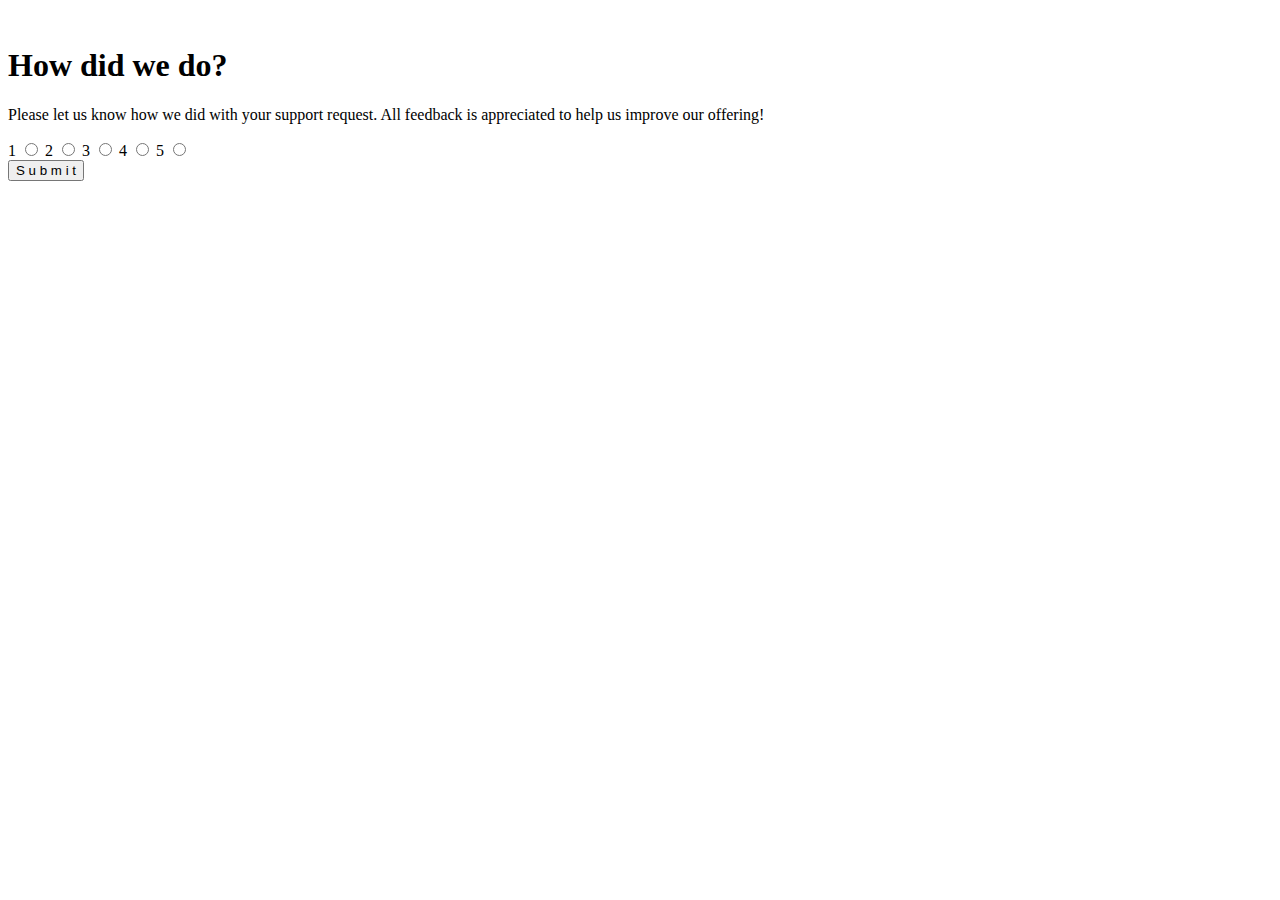
==== index.html @ e589224d "lko" ====
<!DOCTYPE html>
<html lang="en">
  <head>
    <meta charset="UTF-8" />
    <meta name="viewport" content="width=device-width, initial-scale=1.0" />
    <!-- displays site properly based on user's device -->
    <link rel="stylesheet" href="../interactive-rating-component-main/css/global.css" type="text/css"  />
    <link rel="preconnect" href="https://fonts.googleapis.com" />
    <link rel="preconnect" href="https://fonts.gstatic.com" crossorigin />
    <link
      href="https://fonts.googleapis.com/css2?family=Overpass:wght@400;700&display=swap"
      rel="stylesheet"
    />
    <link
      rel="shortcut icon"
      href="/images/favicon-32x32.png"
      type="image/x-icon"
    />
    <script defer src="script.js"></script>
    <title>Frontend Mentor | Interactive rating component</title>
  </head>
  <body>
    <!-- Rating state start -->
    <main class="container-bg container w-32ch">
      <img src="/images/icon-star.svg" alt="" class="star-icon" />

      <section class="content ">
        <h1 class="xl-b color1">How did we do?</h1>
        <p class="xs color2">
          Please let us know how we did with your support request. All feedback
          is appreciated to help us improve our offering!
        </p>
        <div class="ratings">
          <form id="RatingForm" >
          <label
            for="rating1"
            class="number-ratings color2 round-detail c-pointer"
            onclick="IsChecked(this)"
          >1
            <input type="radio" name="rating" id="rating1" value="1" />
          </label>
          <label
            for="rating2"
            class="number-ratings color2 round-detail c-pointer"
            onclick="IsChecked(this)"
          >2
            <input type="radio" name="rating" id="rating2" value="2" />
          </label>
          <label
            for="rating3"
            class="number-ratings color2 round-detail c-pointer"
            onclick="IsChecked(this)"
          >3
            <input type="radio" name="rating" id="rating3" value="3" />
          </label>
          <label
            for="rating4"
            class="number-ratings color2 round-detail c-pointer"
            onclick="IsChecked(this)"
          >4
            <input type="radio" name="rating" id="rating4" value="4" />
          </label>
          <label
            for="rating5"
            class="number-ratings color2 round-detail c-pointer"
            onclick="IsChecked(this)"
          >5
            <input type="radio" name="rating" id="rating5" value="5" />
          
          </label>
        </div>
        <div class="button-area">
          <button type="submit" class="btn c-pointer">S u b m i t</button>
        </div>
      </form>
      </section>
    </main>

    <!-- Rating state end -->

    <!-- Thank you state start -->

    <!-- You selected
    <!-- Add rating here -->
    <!-- out of 5 Thank you! We appreciate you taking the time to give a rating. If
    you ever need more support, don't hesitate to get in touch! -->

    <!-- Thank you state end -->
  </body>
</html>
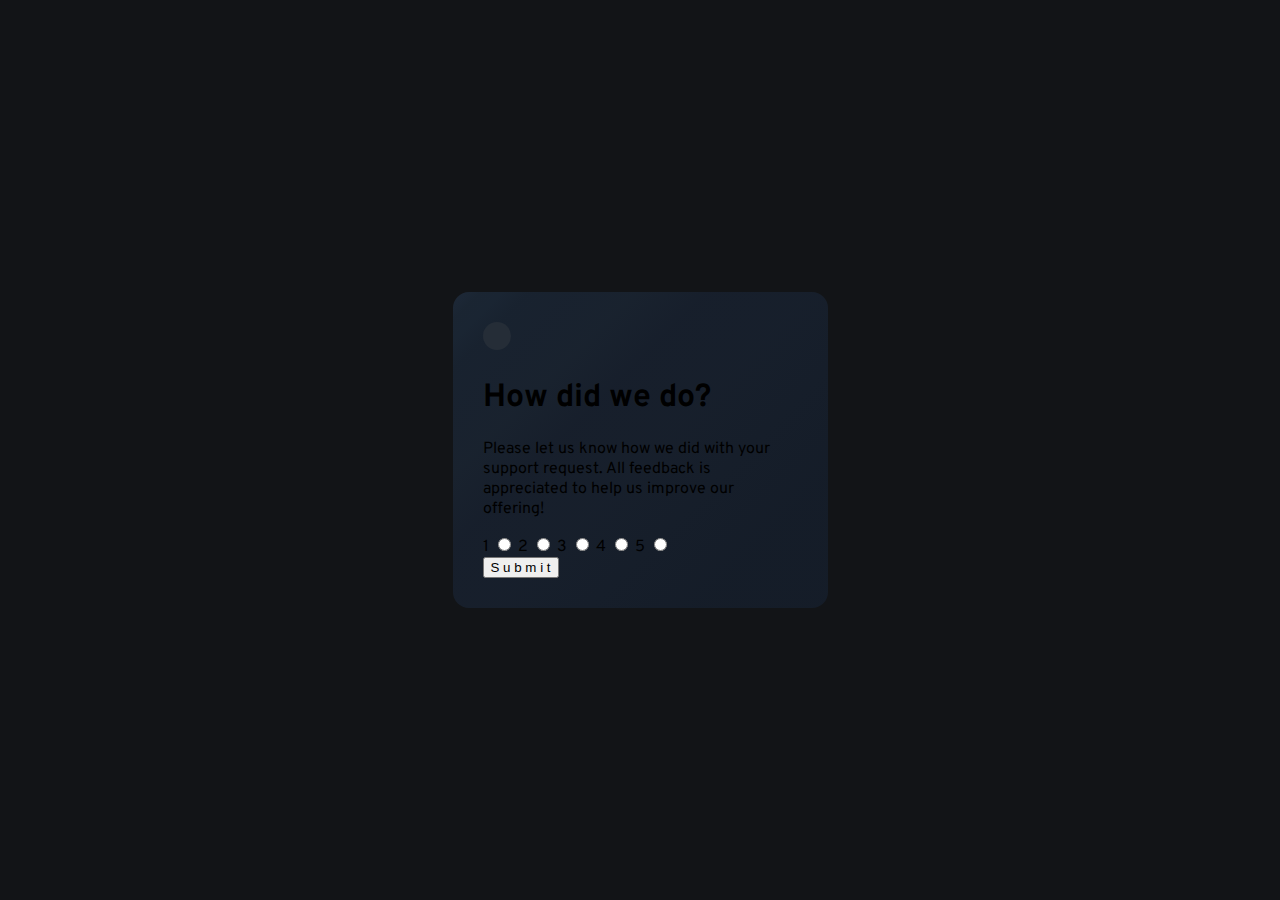
==== commit e71abb88: "adqwdq" ====
--- a/index.html
+++ b/index.html
@@ -4,7 +4,7 @@
     <meta charset="UTF-8" />
     <meta name="viewport" content="width=device-width, initial-scale=1.0" />
     <!-- displays site properly based on user's device -->
-    <link rel="stylesheet" href="../interactive-rating-component-main/css/global.css" type="text/css"  />
+    <link rel="stylesheet" href="./css/global.css" type="text/css"  />
     <link rel="preconnect" href="https://fonts.googleapis.com" />
     <link rel="preconnect" href="https://fonts.gstatic.com" crossorigin />
     <link
--- a/css/global.css
+++ b/css/global.css
@@ -0,0 +1,65 @@
+@import './css/components.css';
+@import './css/content.css';
+@import './css/thank-you.css';
+
+:root {
+  --color1: hsl(0, 0%, 100%);
+  --color2: hsl(217, 12%, 63%);
+  --color3: hsl(216, 12%, 54%);
+  --color4: hsl(213, 19%, 18%);
+  --color5: hsl(216, 12%, 8%);
+  --color6: hsl(25, 97%, 53%);
+  --txt1: 15px;
+  --font: 'Overpass', sans-serif;
+}
+
+* {
+  box-sizing: border-box;
+}
+
+body {
+  margin: 0px;
+  background-color: hsl(216, 12%, 8%);
+  display: grid;
+  height: 100vh;
+  font-family: var(--font);
+}
+
+.container {
+  padding: 30px;
+  width: 375px;
+  max-width: 1440px;
+  place-self: center;
+  border-radius: 16px;
+}
+
+.container-bg {
+  background-image: linear-gradient(315deg,
+      hsl(216deg 32% 12%) 19%,
+      hsl(216deg 31% 13%) 48%,
+      hsl(217deg 31% 13%) 63%,
+      hsl(214deg 30% 14%) 74%,
+      hsl(215deg 31% 14%) 82%,
+      hsl(214deg 32% 14%) 89%,
+      hsl(213deg 32% 15%) 93%,
+      hsl(213deg 31% 15%) 96%,
+      hsl(214deg 31% 16%) 98%,
+      hsl(214deg 30% 16%) 100%,
+      hsl(212deg 30% 17%) 100%,
+      hsl(212deg 30% 17%) 100%);
+}
+
+
+.checked::after {
+  background-color: hsl(25, 97%, 53%) !important;
+}
+
+.star-icon {
+  background-color: var(--color4);
+  padding: 14px;
+  border-radius: 50%;
+}
+
+
+
+/* Thank-you Page */